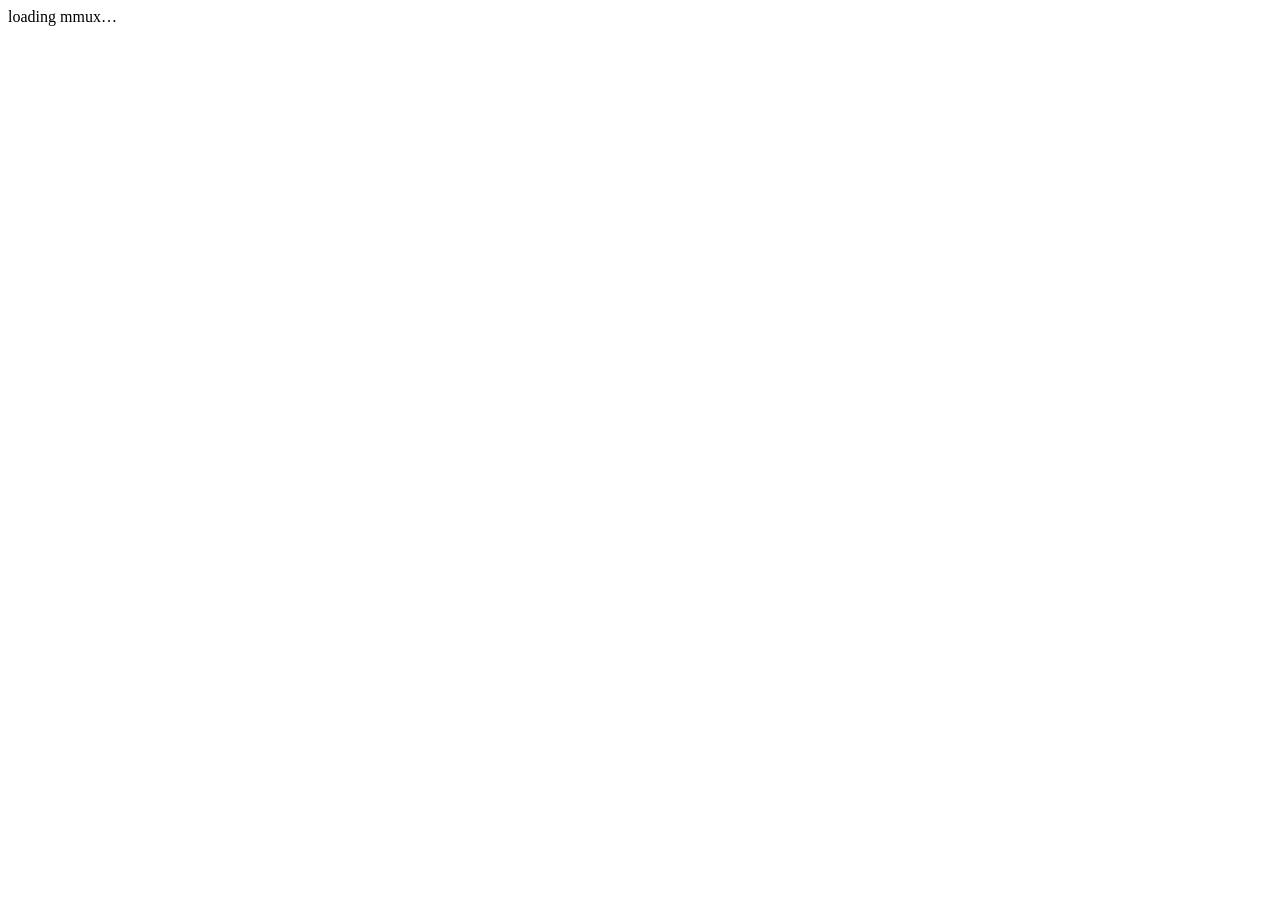
==== mmux/web/index.html @ e1a90ada "input fixes" ====
<!doctype html>
<html lang="en">
<head>
  <meta charset="utf-8">
  <meta name="viewport" content="width=device-width, initial-scale=1">
  <meta name="color-scheme" content="light dark">
  <title>mmux</title>
  <link rel="icon" href="assets/favicon.svg" type="image/svg+xml">
  <link rel="stylesheet" href="assets/vendor/xterm.css">
  <link rel="stylesheet" href="assets/style.css">
</head>
<body>
  <div id="loading" class="loading">loading mmux…</div>

  <div id="app" class="app" hidden>
    <aside class="sidebar">
      <div class="brand">mmux</div>

      <nav id="projects" class="projects" aria-label="Projects"></nav>

      <button id="new-project" class="new-project" type="button">+ new project</button>

      <div class="sidebar-footer">
        <span id="user" class="user"></span>
        <button id="logout" class="link-button" type="button">log out</button>
      </div>
    </aside>

    <main id="main" class="main">
      <div id="panes" class="panes"></div>
      <div id="empty-state" class="empty-state" hidden>
        <p class="empty-title">No projects open</p>
        <p class="empty-hint">Open a project in the directory you want to work in.</p>
        <button id="empty-new-project" type="button">New project</button>
      </div>
    </main>
  </div>

  <dialog id="new-project-dialog" class="dialog">
    <form id="new-project-form" method="dialog">
      <h2>New project</h2>

      <label class="field">
        <span>Name</span>
        <input id="new-project-name" type="text" maxlength="80" autocomplete="off" spellcheck="false">
      </label>

      <label class="field">
        <span>Working directory</span>
        <input id="dir-path" type="text" autocomplete="off" spellcheck="false">
      </label>

      <div id="dir-current" class="dir-current"></div>
      <ul id="dir-list" class="dir-list" aria-label="Directories"></ul>

      <p id="dialog-error" class="error" hidden></p>

      <div class="dialog-actions">
        <button id="dialog-cancel" class="button" type="button">Cancel</button>
        <button id="dialog-create" class="button primary" type="submit">Create project</button>
      </div>
    </form>
  </dialog>

  <div id="toast" class="toast" role="status" aria-live="polite" hidden></div>

  <script src="assets/vendor/xterm.js"></script>
  <script src="assets/vendor/addon-fit.js"></script>
  <script src="assets/app.js"></script>
</body>
</html>
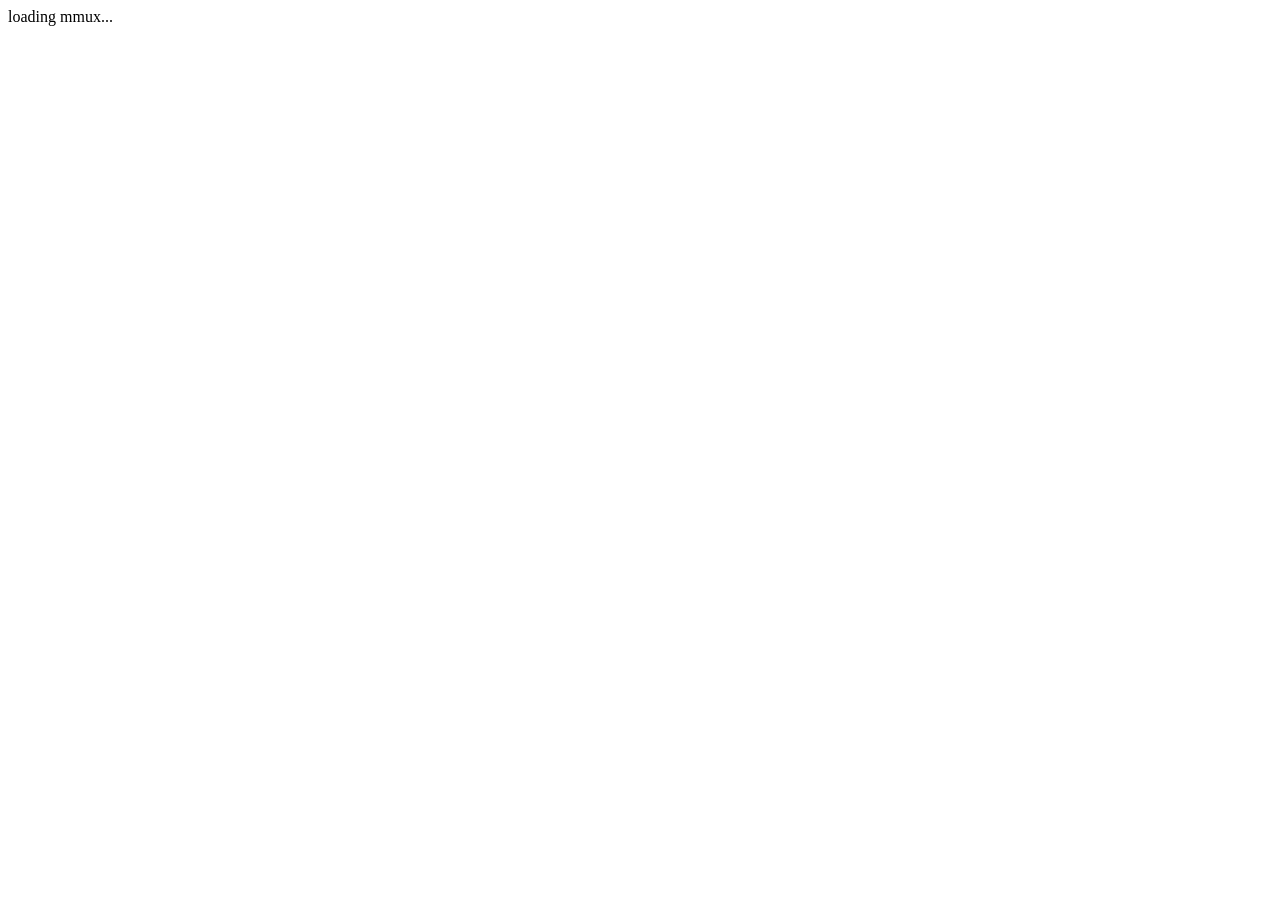
==== commit feebfb58: "memory system" ====
--- a/mmux/web/index.html
+++ b/mmux/web/index.html
@@ -4,21 +4,49 @@
   <meta charset="utf-8">
   <meta name="viewport" content="width=device-width, initial-scale=1">
   <meta name="color-scheme" content="light dark">
+  <meta name="theme-color" content="#002b36">
   <title>mmux</title>
   <link rel="icon" href="assets/favicon.svg" type="image/svg+xml">
   <link rel="stylesheet" href="assets/vendor/xterm.css">
   <link rel="stylesheet" href="assets/style.css">
 </head>
 <body>
-  <div id="loading" class="loading">loading mmux…</div>
+  <div id="loading" class="loading">loading mmux...</div>
 
   <div id="app" class="app" hidden>
     <aside class="sidebar">
-      <div class="brand">mmux</div>
+      <nav id="projects" class="projects" aria-label="projects"></nav>
 
-      <nav id="projects" class="projects" aria-label="Projects"></nav>
+      <div class="sidebar-actions">
+        <button id="new-project" class="new-project" type="button">+ new project</button>
+        <button id="archive-toggle" class="archive-toggle" type="button" aria-label="archived projects" title="archived projects">[a]</button>
+      </div>
 
-      <button id="new-project" class="new-project" type="button">+ new project</button>
+      <section id="project-management" class="project-management" aria-label="project management" hidden>
+        <p id="project-cwd" class="project-cwd"></p>
+
+        <section class="project-memory" aria-label="project memory">
+          <div class="project-memory-head">
+            <h2 class="project-memory-title">memory</h2>
+            <button id="memory-new" class="button memory-new" type="button">new</button>
+          </div>
+
+          <div id="memory-status" class="memory-status" hidden>
+            <p id="memory-status-message" class="memory-status-message"></p>
+            <pre id="memory-status-advice" class="memory-status-advice" hidden></pre>
+            <button id="memory-status-recheck" class="button memory-status-recheck" type="button">re-check</button>
+          </div>
+
+          <div class="memory-search-row">
+            <input id="memory-search" class="memory-search" type="search" placeholder="search memory..." autocomplete="off" spellcheck="false" aria-label="search memory">
+          </div>
+
+          <p id="memory-list-error" class="error" hidden></p>
+
+          <ul id="memory-list" class="memory-list" aria-label="memory docs"></ul>
+
+        </section>
+      </section>
 
       <div class="sidebar-footer">
         <span id="user" class="user"></span>
@@ -31,35 +59,101 @@
       <div id="empty-state" class="empty-state" hidden>
         <p class="empty-title">No projects open</p>
         <p class="empty-hint">Open a project in the directory you want to work in.</p>
-        <button id="empty-new-project" type="button">New project</button>
+        <button id="empty-new-project" type="button">new project</button>
       </div>
     </main>
   </div>
 
   <dialog id="new-project-dialog" class="dialog">
     <form id="new-project-form" method="dialog">
-      <h2>New project</h2>
+      <h2>new project</h2>
 
       <label class="field">
-        <span>Name</span>
+        <span>name</span>
         <input id="new-project-name" type="text" maxlength="80" autocomplete="off" spellcheck="false">
       </label>
 
       <label class="field">
-        <span>Working directory</span>
+        <span>working directory</span>
         <input id="dir-path" type="text" autocomplete="off" spellcheck="false">
       </label>
 
       <div id="dir-current" class="dir-current"></div>
-      <ul id="dir-list" class="dir-list" aria-label="Directories"></ul>
+      <ul id="dir-list" class="dir-list" aria-label="directories"></ul>
 
       <p id="dialog-error" class="error" hidden></p>
 
       <div class="dialog-actions">
-        <button id="dialog-cancel" class="button" type="button">Cancel</button>
-        <button id="dialog-create" class="button primary" type="submit">Create project</button>
+        <button id="dialog-cancel" class="button" type="button">cancel</button>
+        <button id="dialog-create" class="button primary" type="submit">create project</button>
       </div>
     </form>
+  </dialog>
+
+  <dialog id="memory-dialog" class="dialog memory-dialog">
+    <div class="dialog-body memory-panel">
+      <h2 id="memory-dialog-title">new doc</h2>
+
+      <section id="memory-editor" class="memory-editor" aria-label="memory editor">
+        <div class="memory-fields">
+          <label class="field">
+            <span>title</span>
+            <input id="memory-title" type="text" maxlength="200" autocomplete="off" spellcheck="false">
+          </label>
+
+          <label class="field">
+            <span>kind</span>
+            <select id="memory-kind">
+              <option value="note">note</option>
+              <option value="decision">decision</option>
+              <option value="plan">plan</option>
+              <option value="runbook">runbook</option>
+              <option value="retro">retro</option>
+              <option value="reference">reference</option>
+            </select>
+          </label>
+
+          <label class="field">
+            <span>tags</span>
+            <input id="memory-tags" type="text" placeholder="comma separated" autocomplete="off" spellcheck="false">
+          </label>
+        </div>
+
+        <label class="field">
+          <span>body</span>
+          <textarea id="memory-body" class="memory-body-input" spellcheck="false"></textarea>
+        </label>
+
+        <p id="memory-editor-error" class="error" hidden></p>
+
+        <div class="memory-editor-actions">
+          <button id="memory-delete" class="button danger" type="button" hidden>delete</button>
+          <button id="memory-reload" class="button" type="button" hidden>reload</button>
+          <button id="memory-cancel" class="button" type="button">cancel</button>
+          <button id="memory-save" class="button primary" type="button">save</button>
+        </div>
+      </section>
+
+      <div class="dialog-actions">
+        <button id="memory-close" class="button" type="button">close</button>
+      </div>
+    </div>
+  </dialog>
+
+  <dialog id="archive-dialog" class="dialog archive-dialog">
+    <div class="dialog-body archive-panel">
+      <h2>archived projects</h2>
+
+      <p id="archive-error" class="error" hidden></p>
+      <button id="archive-retry" class="button archive-retry" type="button" hidden>retry</button>
+      <p id="archive-empty" class="archive-empty" hidden>no archived projects</p>
+
+      <ul id="archive-list" class="archive-list" aria-label="archived projects"></ul>
+
+      <div class="dialog-actions">
+        <button id="archive-close" class="button" type="button">close</button>
+      </div>
+    </div>
   </dialog>
 
   <div id="toast" class="toast" role="status" aria-live="polite" hidden></div>
